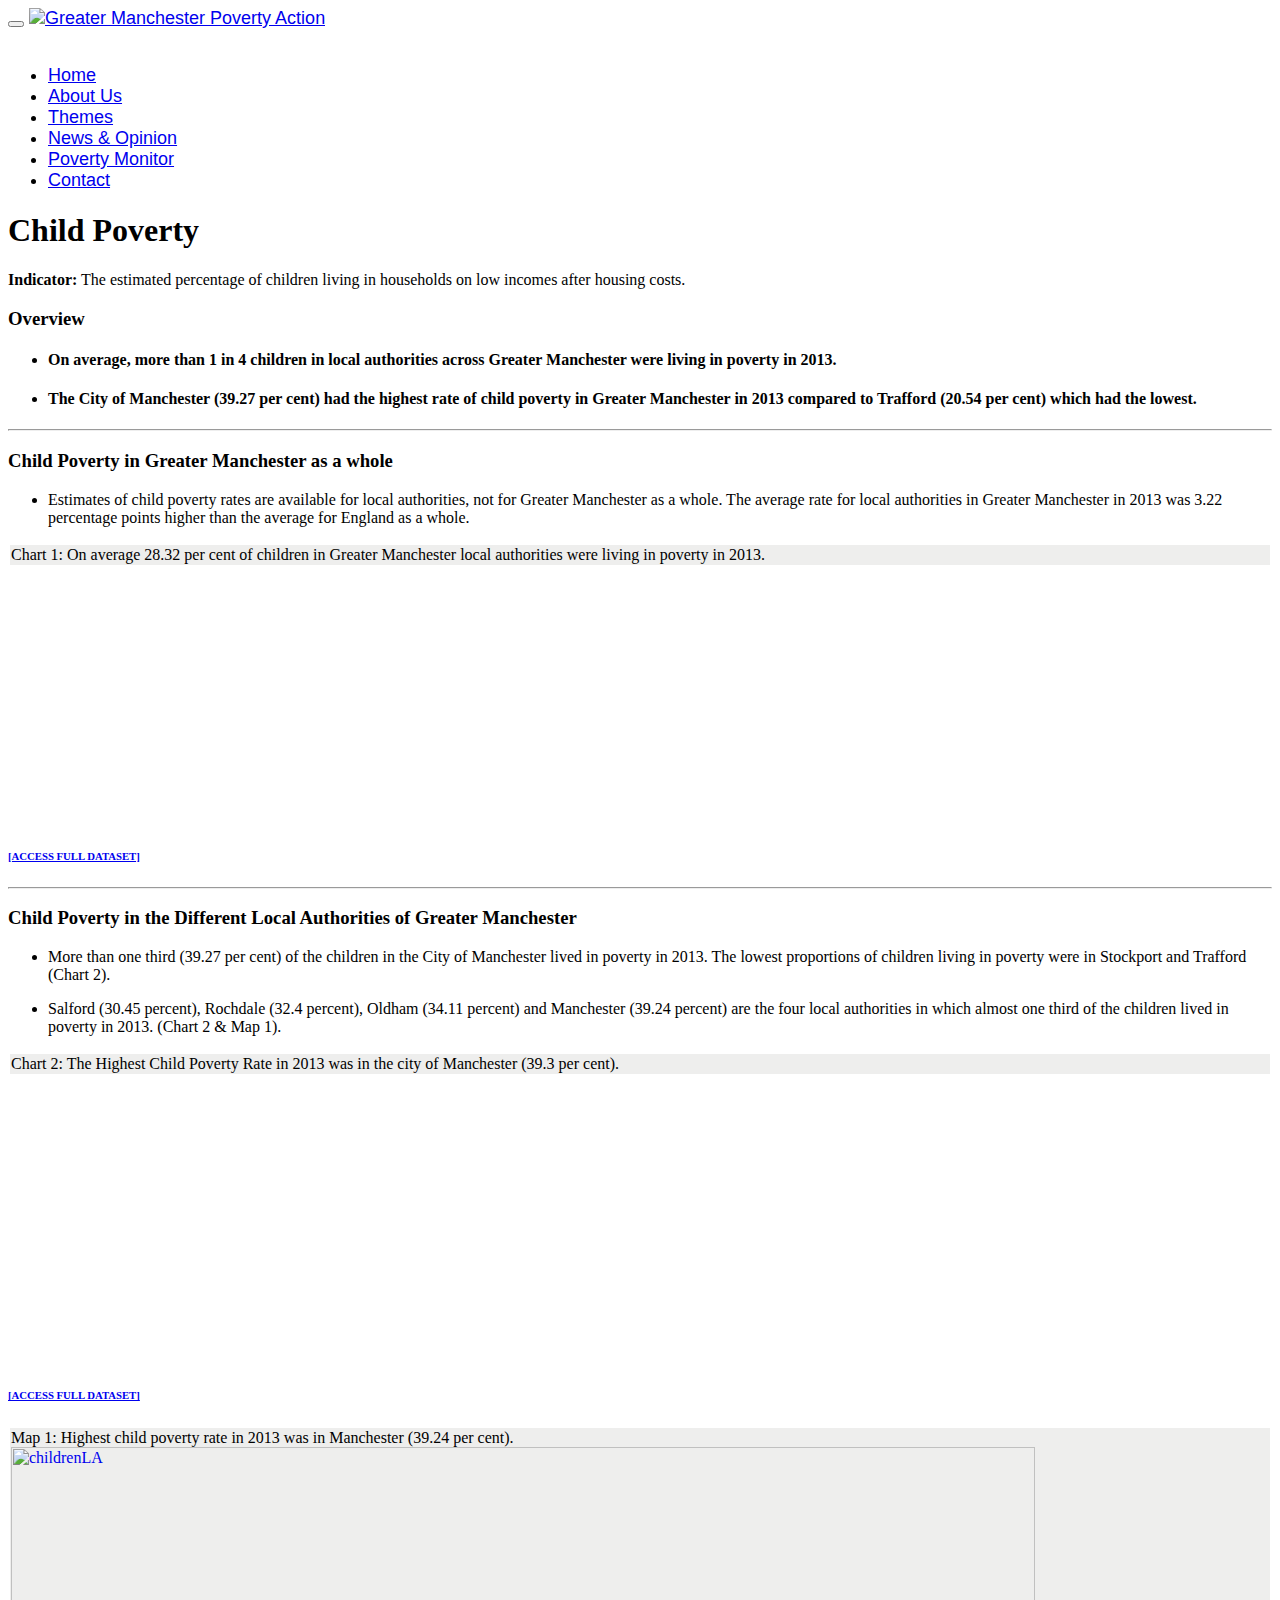
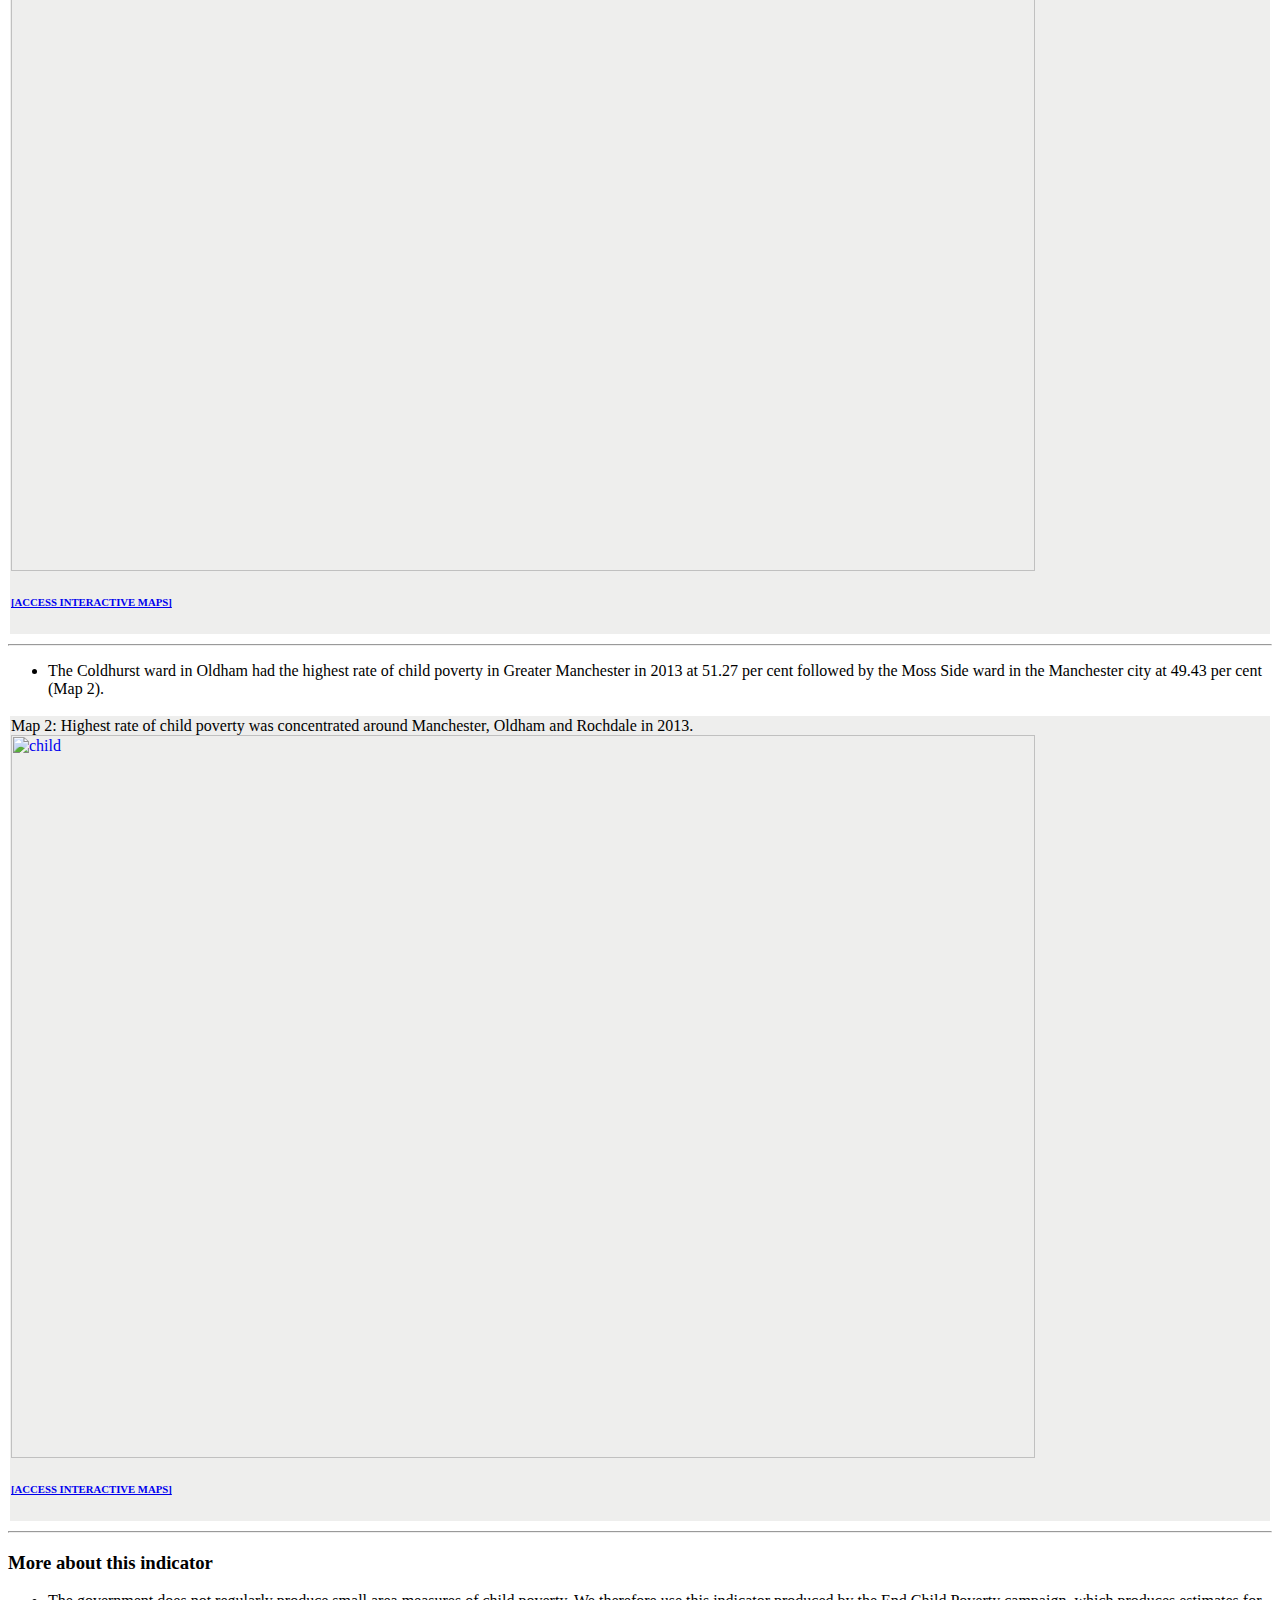
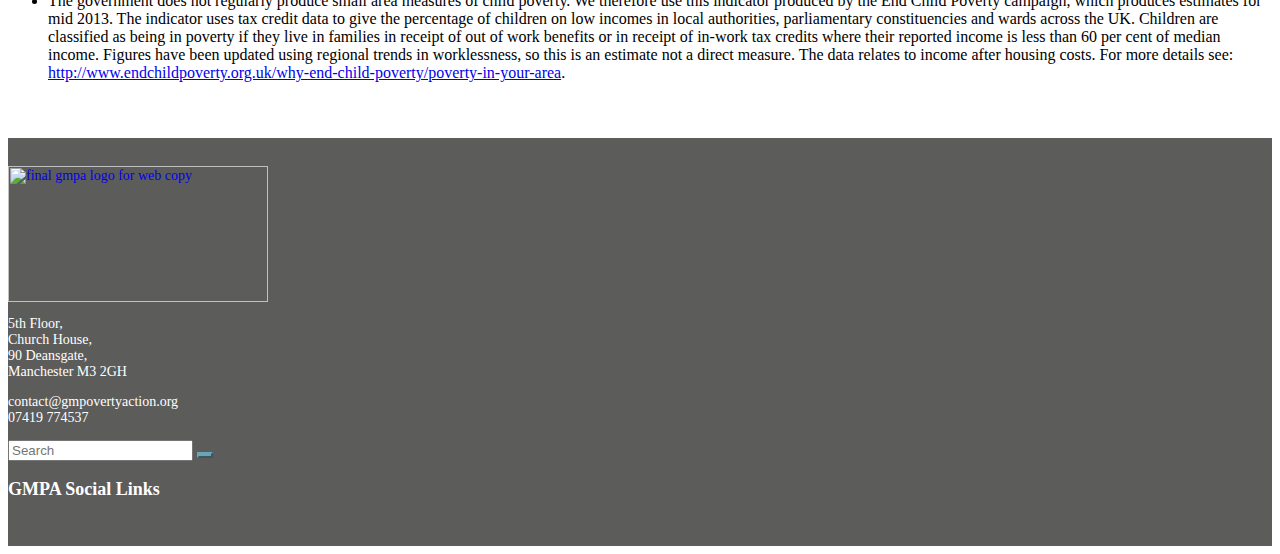
==== child-poverty/index.html @ ad5e1aa3 "Added static page for child poverty data." ====
<!-- This line kills CartoDB, so don't uncomment it!!!!!!  <!DOCTYPE html> -->

<html style="" class=" js flexbox canvas canvastext webgl no-touch geolocation postmessage no-websqldatabase indexeddb hashchange history draganddrop websockets rgba hsla multiplebgs backgroundsize borderimage borderradius boxshadow textshadow opacity cssanimations csscolumns cssgradients no-cssreflections csstransforms csstransforms3d csstransitions fontface generatedcontent video audio localstorage sessionstorage webworkers applicationcache svg inlinesvg smil svgclippaths" prefix="og: http://ogp.me/ns#" lang="en"><head>
<meta http-equiv="content-type" content="text/html; charset=UTF-8">
  <meta charset="utf-8">
  <meta http-equiv="X-UA-Compatible" content="IE=edge">
  <meta name="viewport" content="width=device-width, initial-scale=1">

<!-- HTML5 shim and Respond.js IE8 support of HTML5 elements and media queries -->
<!--[if lt IE 9]>
  <script src="http://www.gmpag.org/wp-content/themes/shoestrap/assets/js/vendor/html5shiv.js"></script>
  <script src="http://www.gmpag.org/wp-content/themes/shoestrap/assets/js/vendor/respond.min.js"></script>
<![endif]-->

<!-- This site is optimized with the Yoast WordPress SEO plugin v1.7.4 - https://yoast.com/wordpress/plugins/seo/ -->
<meta name="robots" content="noodp,noydir">
<meta name="description" content="Indicator: The estimated percentage&nbsp;of children living in households on low incomes after&nbsp;housing costs. Overview On average, more than&nbsp;1 in 4 children in">
<link rel="canonical" href="http://www.gmpag.org/poverty-in-gm-november-2014/charts-and-commentaries/child-poverty/">
<meta property="og:locale" content="en_US">
<meta property="og:type" content="article">
<meta property="og:title" content="Local authority poverty indicators - Greater Manchester Poverty Action Group">
<meta property="og:description" content="Indicator: The estimated percentage&nbsp;of children living in households on low incomes after&nbsp;housing costs. Overview On average, more than&nbsp;1 in 4 children in">
<meta property="og:url" content="http://www.gmpag.org/poverty-in-gm-november-2014/charts-and-commentaries/child-poverty/">
<meta property="og:site_name" content="Greater Manchester Poverty Action Group">
<meta property="og:image" content="http://www.gmpag.org/wp-content/uploads/2014/11/childrenLA-1024x724.png">
<meta property="og:image" content="http://www.gmpag.org/wp-content/uploads/2014/11/child-1024x723.png">
<meta name="twitter:card" content="summary">
<meta name="twitter:description" content="Indicator: The estimated percentage&nbsp;of children living in households on low incomes after&nbsp;housing costs. Overview On average, more than&nbsp;1 in 4 children in">
<meta name="twitter:title" content="Local authority poverty indicators - Greater Manchester Poverty Action Group">
<meta name="twitter:site" content="@GMPovertyAction">
<meta name="twitter:domain" content="Greater Manchester Poverty Action Group">
<meta name="twitter:image:src" content="/wp-content/uploads/2014/11/childrenLA-1024x724.png">
<meta name="twitter:creator" content="@GMPovertyAction">
<!-- / Yoast WordPress SEO plugin. -->

<link rel="stylesheet" href="/poverty-monitor/assets/css_002.css">
<link rel="stylesheet" href="/poverty-monitor/assets/style_002.css">
<style type="text/css">
footer.content-info {color:#8C8989;background:#282a2b;padding: 18px 10px 18px;}footer div.container { margin-top:0px;}#copyright-bar { line-height: 30px;}#footer_social_bar { line-height: 30px;font-size: 16px;text-align: right;}#footer_social_bar a { margin-left: 9px;padding: 3px;color:#8C8989;}#footer_social_bar a:hover, #footer_social_bar a:active { color:#ffc200 !important;text-decoration:none;}
.jumbotron {background-image: url( 'http://www.gmpag.org/wp-content/uploads/2014/03/GMPAG-smaller.jpg' ); background-repeat: repeat; background-position: top left;margin-bottom: 0px;}
.navbar-static-top { margin-top:px !important; margin-bottom:px !important; }
</style>
<link rel="stylesheet" href="/poverty-monitor/assets/style.css">
<script src="/poverty-monitor/assets/analytics.js" async=""></script><script src="/poverty-monitor/assets/piwik.js" defer="defer" async="" type="text/javascript"></script><script type="text/javascript" src="/poverty-monitor/assets/jquery_002.js"></script>
<script type="text/javascript" src="/poverty-monitor/assets/modernizr-2.js"></script>
<link rel="stylesheet" id="redux-google-fonts-css" href="/poverty-monitor/assets/css.css" type="text/css" media="all">
  <link rel="alternate" type="application/rss+xml" title="Greater Manchester Poverty Action Group Feed" href="http://www.gmpag.org/feed/">

    <title>Poverty monitor - Greater Manchester Poverty Action Group</title>

    <link rel="stylesheet" href="https://cdnjs.cloudflare.com/ajax/libs/c3/0.4.10/c3.min.css" />
    <link rel="stylesheet" href="http://libs.cartocdn.com/cartodb.js/v3/3.13/themes/css/cartodb.css" />
    <link rel="stylesheet" href="https://cdnjs.cloudflare.com/ajax/libs/datatables/1.10.7/css/jquery.dataTables.min.css" />

</head>
<body class="page page-id-960 page-child parent-pageid-538 page-template page-template-template-custom-php child-poverty">

  <!--[if lt IE 8]>
    <div class="alert alert-warning">
      You are using an <strong>outdated</strong> browser. Please <a href="http://browsehappy.com/">upgrade your browser</a> to improve your experience.    </div>
  <![endif]-->


    <div id="masthead" class="menu navbar navbar-static-top header-logo-left-menu-right oxy-mega-menu navbar-not-sticky text-none" role="banner"
         style="font-family:Roboto Slab,sans-serif;font-size:18px;font-weight:400;"
         >
            <div class="container">
                <div class="navbar-header">
                    <button type="button" class="navbar-toggle collapsed" data-toggle="collapse" data-target=".main-navbar">
                        <span class="icon-bar"></span>
                        <span class="icon-bar"></span>
                        <span class="icon-bar"></span>
                    </button>
                    <a href="http://www.gmpovertyaction.org" class="navbar-brand">
                        <img src="http://www.gmpovertyaction.org/wp-content/uploads/2016/02/final-gmpa-logo-for-web-copy.png" alt="Greater Manchester Poverty Action"
                             style="max-height:100%"
                             >
                    </a>
                </div>
                <div class="nav-container" style="margin-top:2em;">
                    <nav class="collapse navbar-collapse main-navbar logo-navbar navbar-right" role="navigation">
                        <div class="menu-container"><ul id="menu-home" class="nav navbar-nav"><li id="menu-item-317" class="menu-item menu-item-type-post_type menu-item-object-page menu-item-317"><a href="http://www.gmpovertyaction.org/">Home</a></li>
                            <li id="menu-item-321" class="menu-item menu-item-type-post_type menu-item-object-page current-menu-item page_item page-item-99 current_page_item menu-item-321 active active"><a href="http://www.gmpovertyaction.org/about-us/">About Us</a></li>
                            <li id="menu-item-320" class="menu-item menu-item-type-post_type menu-item-object-page menu-item-320"><a href="http://www.gmpovertyaction.org/themes/">Themes</a></li>
                            <li id="menu-item-319" class="menu-item menu-item-type-post_type menu-item-object-page menu-item-319"><a href="http://www.gmpovertyaction.org/news/">News &amp; Opinion</a></li>
                            <li id="menu-item-729" class="menu-item menu-item-type-custom menu-item-object-custom menu-item-729 active"><a href="/poverty-monitor">Poverty Monitor</a></li>
                            <li id="menu-item-318" class="menu-item menu-item-type-post_type menu-item-object-page menu-item-318"><a href="http://www.gmpovertyaction.org/contact/">Contact</a></li>
                            </ul></div><div class="menu-sidebar">
                        </div>
                    </nav>
                </div>
            </div>
        </div>




<!--       <div class="before-main-wrapper">
      <div id="megaDrop" class="top-megamenu container"><div class="row"></div></div></div><div class="clearfix"></div>


      <div class="breadTrail container">
          <ul class="breadcrumb">
              <li itemscope="" itemtype="http://data-vocabulary.org/Breadcrumb">
                  <a href="/" itemprop="url title">
                      <i class="fa fa-home"></i>
                      GMPAG
                  </a>
              </li>
              <li id="leaf-breadcrumb" class="active"></li>
          </ul>
      </div>
 -->


<div class="container">
    <div class="page-header">
        <h1> Child Poverty		  </h1>
    </div>

    <strong>Indicator:</strong> The estimated percentage of children living in households on low incomes after housing costs.
    <div class="highlighted featured">
        <h3>Overview</h3>
        <ul>
            <li>
                <h4>On average, more than 1 in 4 children in local authorities across Greater Manchester were living in poverty in 2013.</h4>
            </li>
            <li>
                <h4>The City of Manchester (39.27 per cent) had the highest rate of child poverty in Greater Manchester in 2013 compared to Trafford (20.54 per cent) which had the lowest.</h4>
            </li>
        </ul>
    </div>
    <hr />

    <h3>Child Poverty in Greater Manchester as a whole</h3>
    <ul>
        <li>Estimates of child poverty rates are available for local authorities, not for Greater Manchester as a whole.  The average rate for local authorities in Greater Manchester in 2013 was 3.22 percentage points higher than the average for England as a whole.</li>
    </ul>
    <table border="0" width="100%">
        <tbody>
            <tr>
                <td bgcolor="#EEEEED">Chart 1: On average 28.32 per cent of children in Greater Manchester local authorities were living in poverty in 2013.</td>
            </tr>
        </tbody>
    </table>
    <iframe src="http://docs.google.com/spreadsheets/d/16dJ5DPH_N80NXn76Gh9CwV-t4IOe146w6IzATBrLJS8/gviz/chartiframe?oid=42325865" width="578" height="258" frameborder="0" scrolling="no" seamless=""></iframe>
    <h6 style="text-align: left;"><a href="https://docs.google.com/spreadsheets/d/16dJ5DPH_N80NXn76Gh9CwV-t4IOe146w6IzATBrLJS8/edit?usp=sharing" target="_blank">[ACCESS FULL DATASET]</a></h6>

    <hr />

    <h3>Child Poverty in the Different Local Authorities of Greater Manchester</h3>
    <ul>
        <li>More than one third (39.27 per cent) of the children in the City of Manchester lived in poverty in 2013. The lowest proportions of children living in poverty were in Stockport and Trafford (Chart 2).</li>
    </ul>
    <ul>
        <li> Salford (30.45 percent), Rochdale (32.4 percent), Oldham (34.11 percent) and Manchester (39.24 percent) are the four local authorities in which almost one third of the children lived in poverty in 2013.  (Chart 2 &amp; Map 1).</li>
    </ul>
    <table border="0" width="100%">
        <tbody>
            <tr>
                <td bgcolor="#EEEEED">Chart 2: The Highest Child Poverty Rate in 2013 was in the city of Manchester (39.3 per cent).</td>
            </tr>
        </tbody>
    </table>
    <iframe src="http://docs.google.com/spreadsheets/d/16dJ5DPH_N80NXn76Gh9CwV-t4IOe146w6IzATBrLJS8/gviz/chartiframe?oid=1383477928" width="583" height="288" frameborder="0" scrolling="no" seamless=""></iframe>
    <h6 style="text-align: left;"><a href="https://docs.google.com/spreadsheets/d/16dJ5DPH_N80NXn76Gh9CwV-t4IOe146w6IzATBrLJS8/edit?usp=sharing" target="_blank">[ACCESS FULL DATASET]</a></h6>
    <table border="0" width="100%">
        <tbody>
            <tr>
                <td bgcolor="#EEEEED">Map 1: Highest child poverty rate in 2013 was in Manchester (39.24 per cent).
                    <a href="/wp-content/uploads/2014/11/childrenLA.png"><img class="alignnone size-large wp-image-888" src="/wp-content/uploads/2014/11/childrenLA-1024x724.png" alt="childrenLA" width="1024" height="724" /></a>
                    <h6 style="text-align: left;"><a href="http://www.ppgis.manchester.ac.uk/poverty/">[ACCESS INTERACTIVE MAPS]</a></h6>
                </td>
            </tr>
        </tbody>
    </table>

    <hr />

    <ul>
        <li>The Coldhurst ward in Oldham had the highest rate of child poverty in Greater Manchester in 2013 at 51.27 per cent followed by the Moss Side ward in the Manchester city at 49.43 per cent (Map 2).</li>
    </ul>
    <table border="0" width="100%">
        <tbody>
            <tr>
                <td bgcolor="#EEEEED">Map 2: Highest rate of child poverty was concentrated around Manchester, Oldham and Rochdale in 2013.
                    <a href="/wp-content/uploads/2014/11/child.png"><img class="alignnone size-large wp-image-828" src="/wp-content/uploads/2014/11/child-1024x723.png" alt="child" width="1024" height="723" /></a>
                    <h6 style="text-align: left;"><a href="http://www.ppgis.manchester.ac.uk/poverty/">[ACCESS INTERACTIVE MAPS]</a></h6>
                </td>
            </tr>
        </tbody>
    </table>

    <hr />

    <h3>More about this indicator</h3>
    <ul>
        <li>The government does not regularly produce small area measures of child poverty. We therefore use this indicator produced by the End Child Poverty campaign, which produces estimates for mid 2013. The indicator uses tax credit data to give the percentage of children on low incomes in local authorities, parliamentary constituencies and wards across the UK. Children are classified as being in poverty if they live in families in receipt of out of work benefits or in receipt of in-work tax credits where their reported income is less than 60 per cent of median income. Figures have been updated using regional trends in worklessness, so this is an estimate not a direct measure. The data relates to income after housing costs. For more details see: <a href="http://www.endchildpoverty.org.uk/why-end-child-poverty/poverty-in-your-area">http://www.endchildpoverty.org.uk/why-end-child-poverty/poverty-in-your-area</a>.</li>
    </ul>
</div>



    <footer id="footer" role="contentinfo"
            style="background-color:#5c5c5b;color:#fff;padding: 2em 0;margin-top:4em;font-size:14px;"
            >
        <section class="section">
            <div class="container">
                <div class="row element-top-40 element-bottom-40 footer-columns-4">
                    <div class="col-sm-3">
                        <div id="text-4" class="sidebar-widget  widget_text">			<div class="textwidget"><a href="http://www.gmpovertyaction.org/wp-content/uploads/2016/02/final-gmpa-logo-for-web-copy.png" rel="attachment wp-att-130"><img class="alignnone size-full wp-image-130" src="http://www.gmpovertyaction.org/wp-content/uploads/2016/02/final-gmpa-logo-for-web-copy.png" alt="final gmpa logo for web copy" height="136" width="260"></a></div>
                        </div>                                    </div>
                    <div class="col-sm-3">
                        <div id="text-3" class="sidebar-widget  widget_text">			<div class="textwidget"><p>5th Floor,<br>
                            Church House,<br>
                            90 Deansgate,<br>
                            Manchester M3 2GH</p>
                            <p>contact@gmpovertyaction.org<br>
                                07419 774537</p>
                            </div>
                        </div>                                    </div>
                    <div class="col-sm-3">
                        <div id="search-4" class="sidebar-widget  widget_search">
                            <form role="search" method="get" id="searchform" action="http://www.gmpovertyaction.org/">
                                <div class="input-group">
                                    <input value="" name="s" id="s" class="form-control" placeholder="Search" type="text">
                                    <span class="input-group-btn">
                                        <button class="btn btn-primary" type="submit" id="searchsubmit" value="Search"
                                                style="background-color:rgb(107, 164, 182);border-color:rgb(107, 164, 182);"
                                                >
                                            <i class="fa fa-search"></i>
                                        </button>
                                    </span>
                                </div>
                            </form>
                        </div>
                    </div>
                    <div class="col-sm-3">
                        <div id="oxywidgetsocial-3" class="sidebar-widget  widget_social">
                            <h3 class="sidebar-header" style="font-size:18px;">
                                GMPA Social Links
                            </h3>
                            <ul class="unstyled inline social-icons social-simple social-lg" style="list-style-type:none;font-family:FontAwesome;">
                                <li>
                                    <a target="_blank" data-iconcolor="#3b5998" href="http://www.facebook.com/GMPovertyAction">
                                        <i class="fa fa-facebook" style="color:#fff;"></i>
                                    </a>
                                </li>
                                <li>
                                    <a target="_blank" data-iconcolor="#00acee" href="http://twitter.com/GMPovertyAction">
                                        <i class="fa fa-twitter" style="color:#fff;"></i>
                                    </a>
                                </li>
                            </ul>
                        </div>
                    </div>
                </div>
            </div>
        </section>
    </footer>




    <!-- Piwik -->
  <script type="text/javascript">
    var _paq = _paq || [];
    _paq.push(['trackPageView']);
    _paq.push(['enableLinkTracking']);
    (function() {
      var u="//analytics.hellings.webfactional.com/";
      _paq.push(['setTrackerUrl', u+'piwik.php']);
      _paq.push(['setSiteId', 5]);
      var d=document, g=d.createElement('script'), s=d.getElementsByTagName('script')[0];
      g.type='text/javascript'; g.async=true; g.defer=true; g.src=u+'piwik.js'; s.parentNode.insertBefore(g,s);
    })();
  </script>
  <!-- End Piwik Code -->
  <script type="text/javascript" src="/poverty-monitor/assets/jquery.js"></script>
  <script type="text/javascript">
  /* <![CDATA[ */
  var _wpcf7 = {"loaderUrl":"http:\/\/www.gmpag.org\/wp-content\/plugins\/contact-form-7\/images\/ajax-loader.gif","sending":"Sending ..."};
  /* ]]> */
  </script>
  <script type="text/javascript" src="/poverty-monitor/assets/scripts.js"></script>
  <script type="text/javascript" src="/poverty-monitor/assets/bootstrap.js"></script>
  <script type="text/javascript" src="/poverty-monitor/assets/retina.js"></script>
  <script type="text/javascript" src="/poverty-monitor/assets/jquery_003.js"></script>
  <script id="core.advanced-user-js">(function(i,s,o,g,r,a,m){i['GoogleAnalyticsObject']=r;i[r]=i[r]||function(){
  (i[r].q=i[r].q||[]).push(arguments)},i[r].l=1*new Date();a=s.createElement(o),
  m=s.getElementsByTagName(o)[0];a.async=1;a.src=g;m.parentNode.insertBefore(a,m)
  })(window,document,'script','//www.google-analytics.com/analytics.js','ga');
  ga('create', 'UA-48954711-1', 'gmpag.org');
  ga('require', 'displayfeatures');
  ga('send', 'pageview');</script>









</body>
</html>
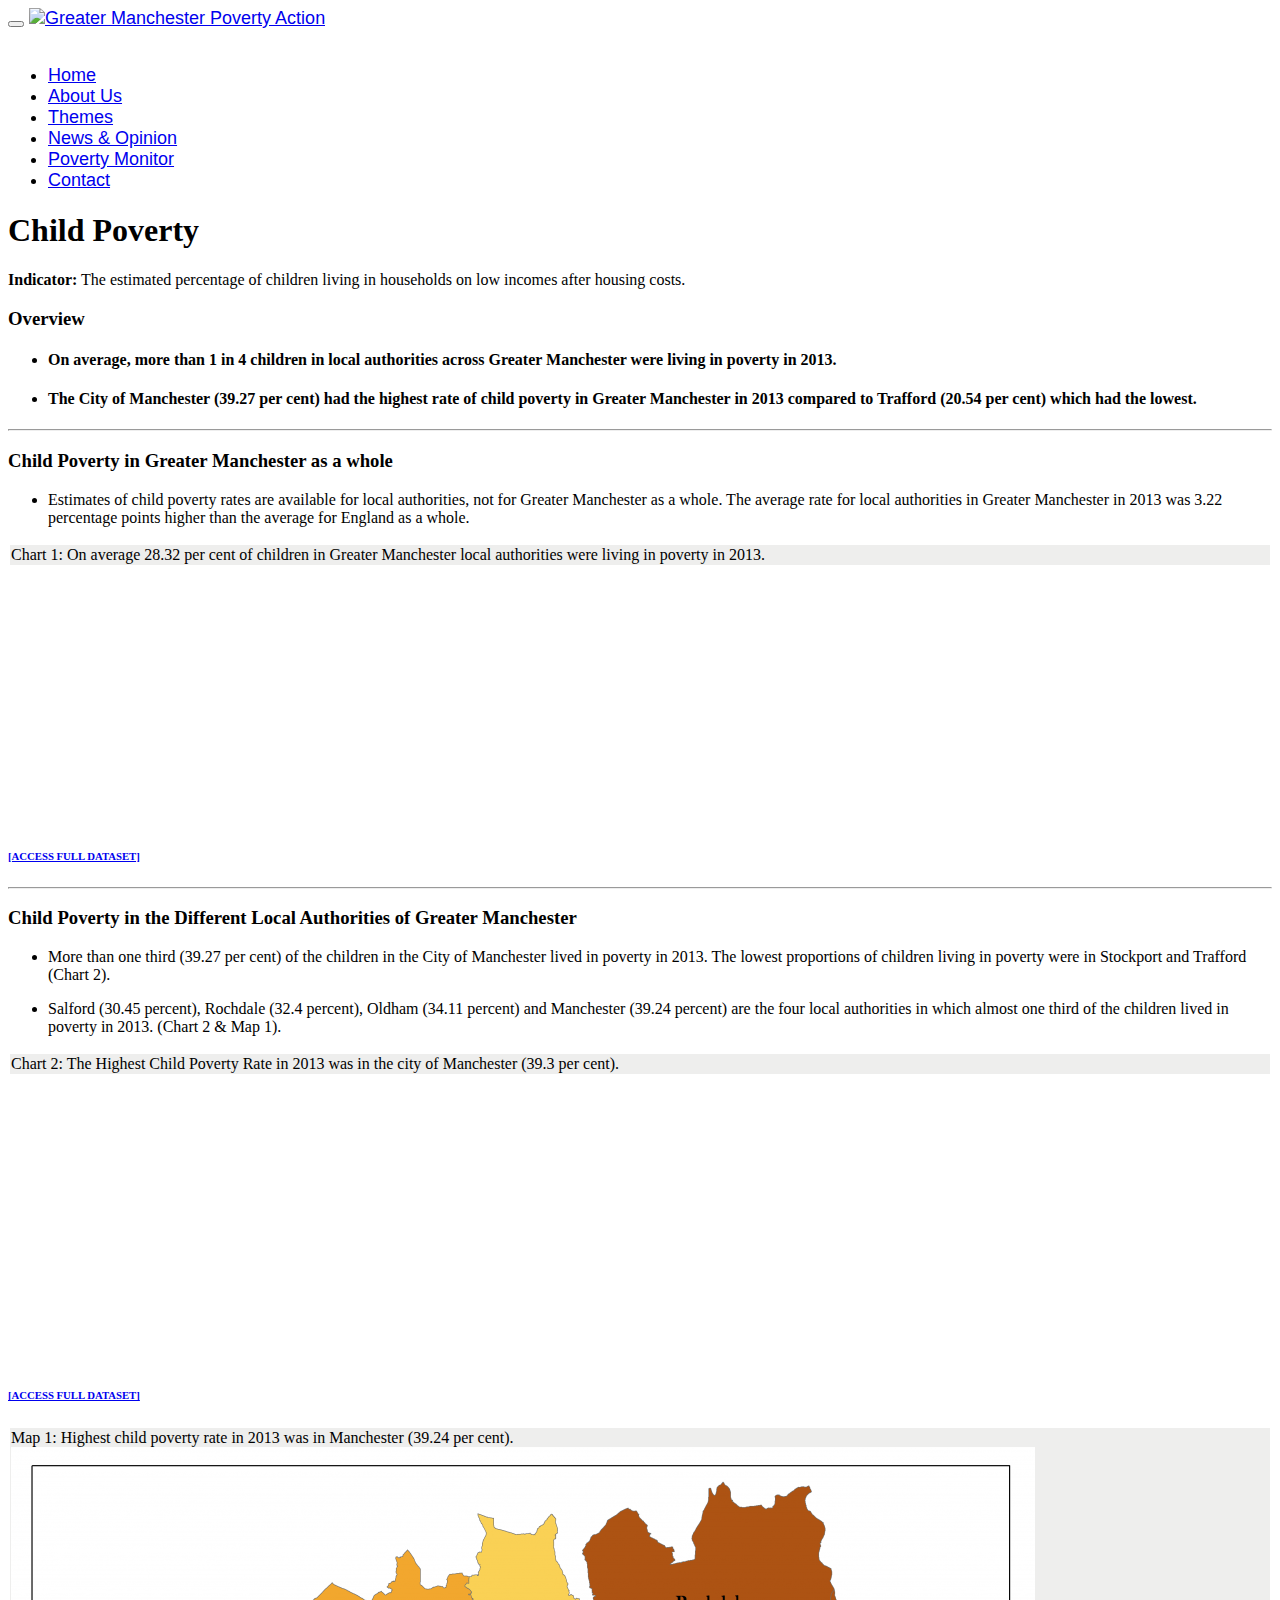
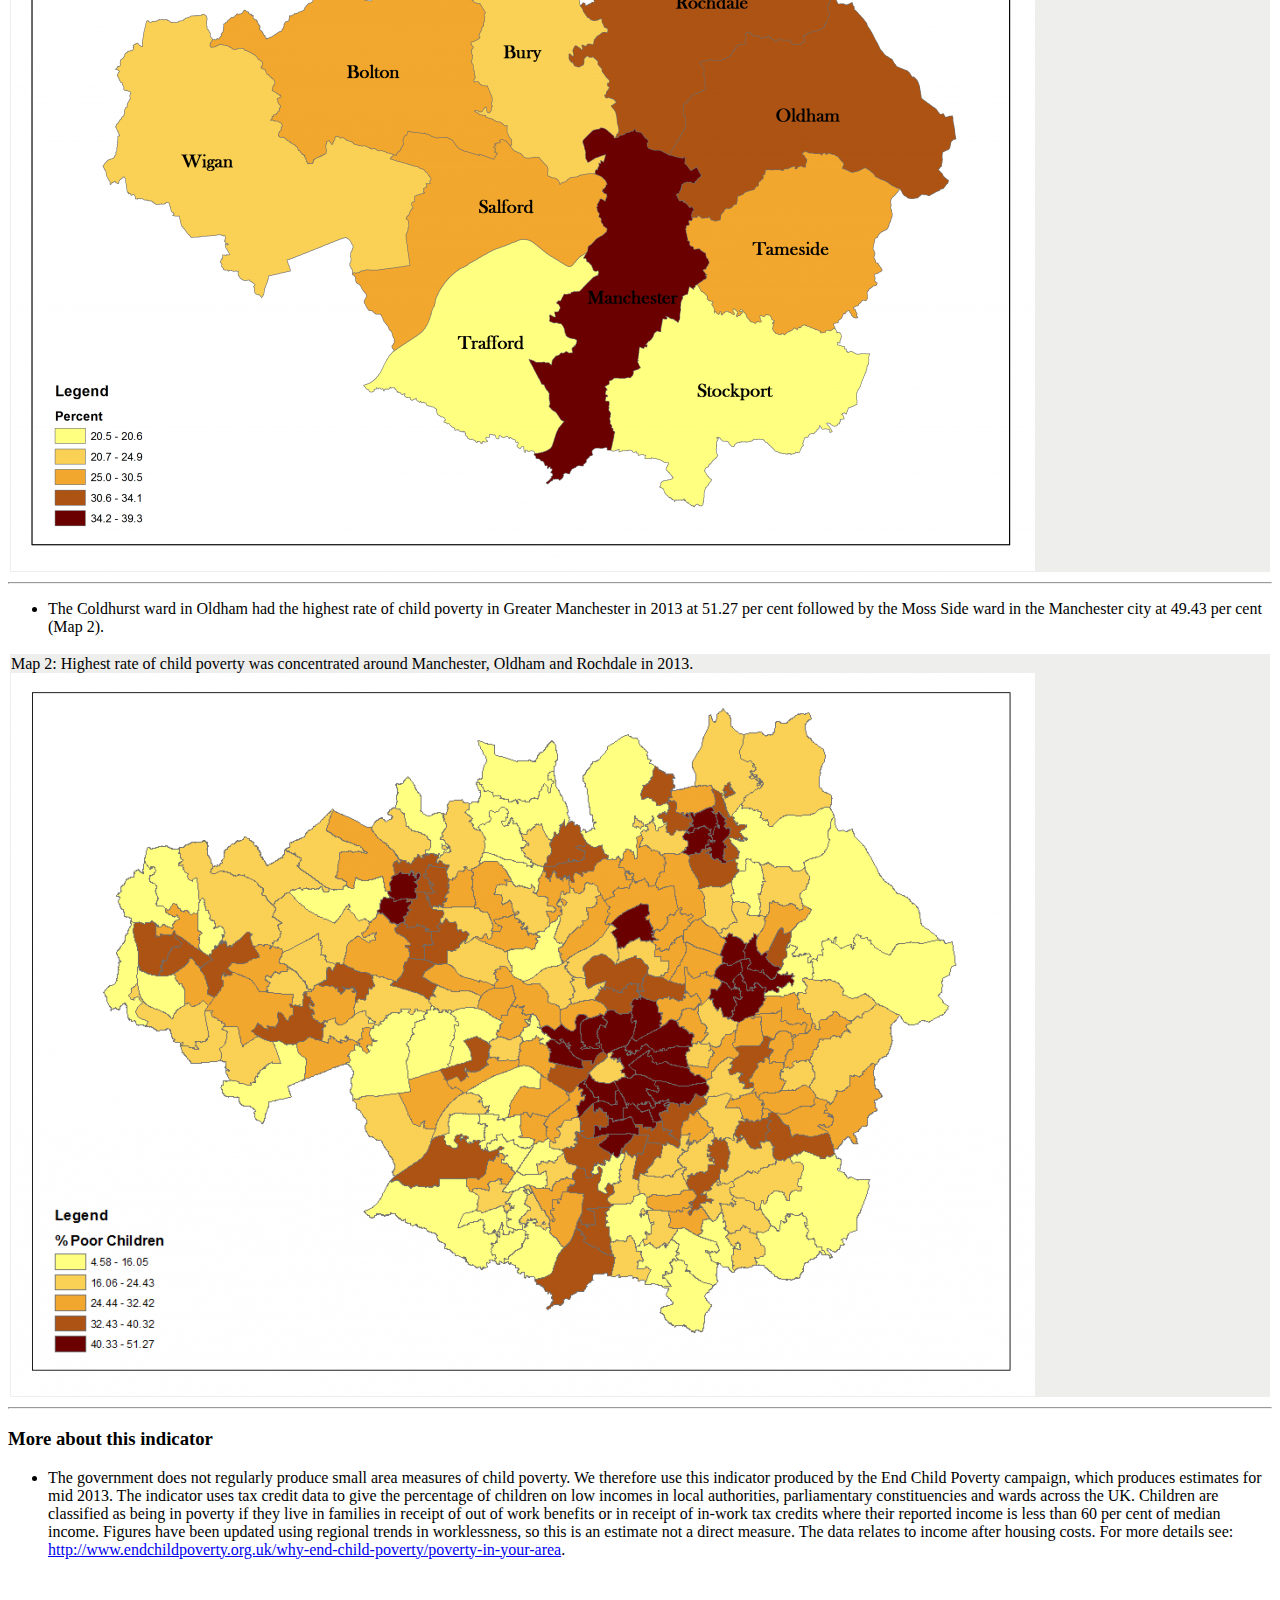
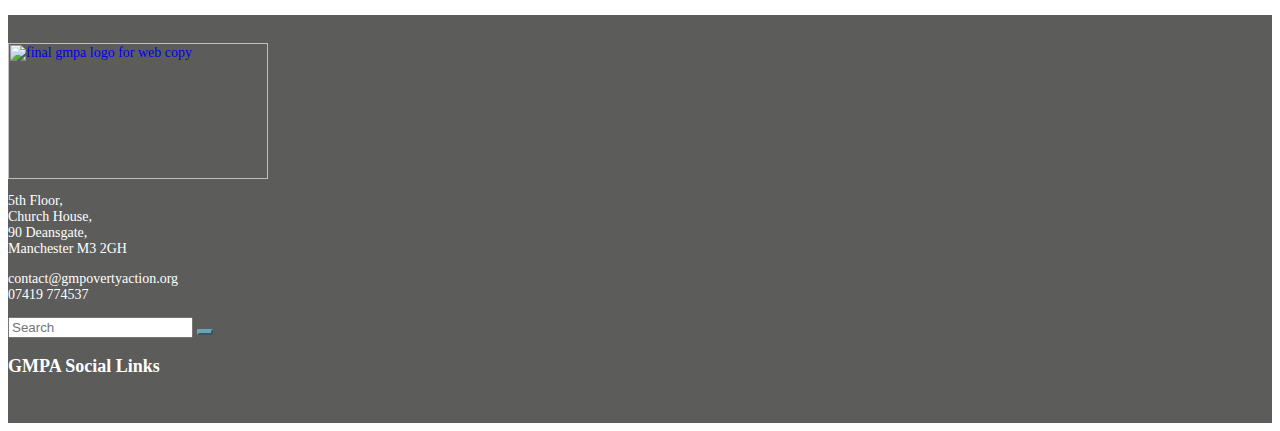
==== commit 15f4f5e6: "Fixed links on child poverty page." ====
--- a/child-poverty/index.html
+++ b/child-poverty/index.html
@@ -168,8 +168,7 @@
         <tbody>
             <tr>
                 <td bgcolor="#EEEEED">Map 1: Highest child poverty rate in 2013 was in Manchester (39.24 per cent).
-                    <a href="/wp-content/uploads/2014/11/childrenLA.png"><img class="alignnone size-large wp-image-888" src="/wp-content/uploads/2014/11/childrenLA-1024x724.png" alt="childrenLA" width="1024" height="724" /></a>
-                    <h6 style="text-align: left;"><a href="http://www.ppgis.manchester.ac.uk/poverty/">[ACCESS INTERACTIVE MAPS]</a></h6>
+                    <a href="../assets/childrenLA-1024x724.png"><img class="alignnone size-large wp-image-888" src="../assets/childrenLA-1024x724.png" alt="childrenLA" width="1024" height="724" /></a>
                 </td>
             </tr>
         </tbody>
@@ -184,8 +183,7 @@
         <tbody>
             <tr>
                 <td bgcolor="#EEEEED">Map 2: Highest rate of child poverty was concentrated around Manchester, Oldham and Rochdale in 2013.
-                    <a href="/wp-content/uploads/2014/11/child.png"><img class="alignnone size-large wp-image-828" src="/wp-content/uploads/2014/11/child-1024x723.png" alt="child" width="1024" height="723" /></a>
-                    <h6 style="text-align: left;"><a href="http://www.ppgis.manchester.ac.uk/poverty/">[ACCESS INTERACTIVE MAPS]</a></h6>
+                    <a href="../assets/child-1024x723.png"><img class="alignnone size-large wp-image-828" src="../assets/child-1024x723.png" alt="child" width="1024" height="723" /></a>
                 </td>
             </tr>
         </tbody>
